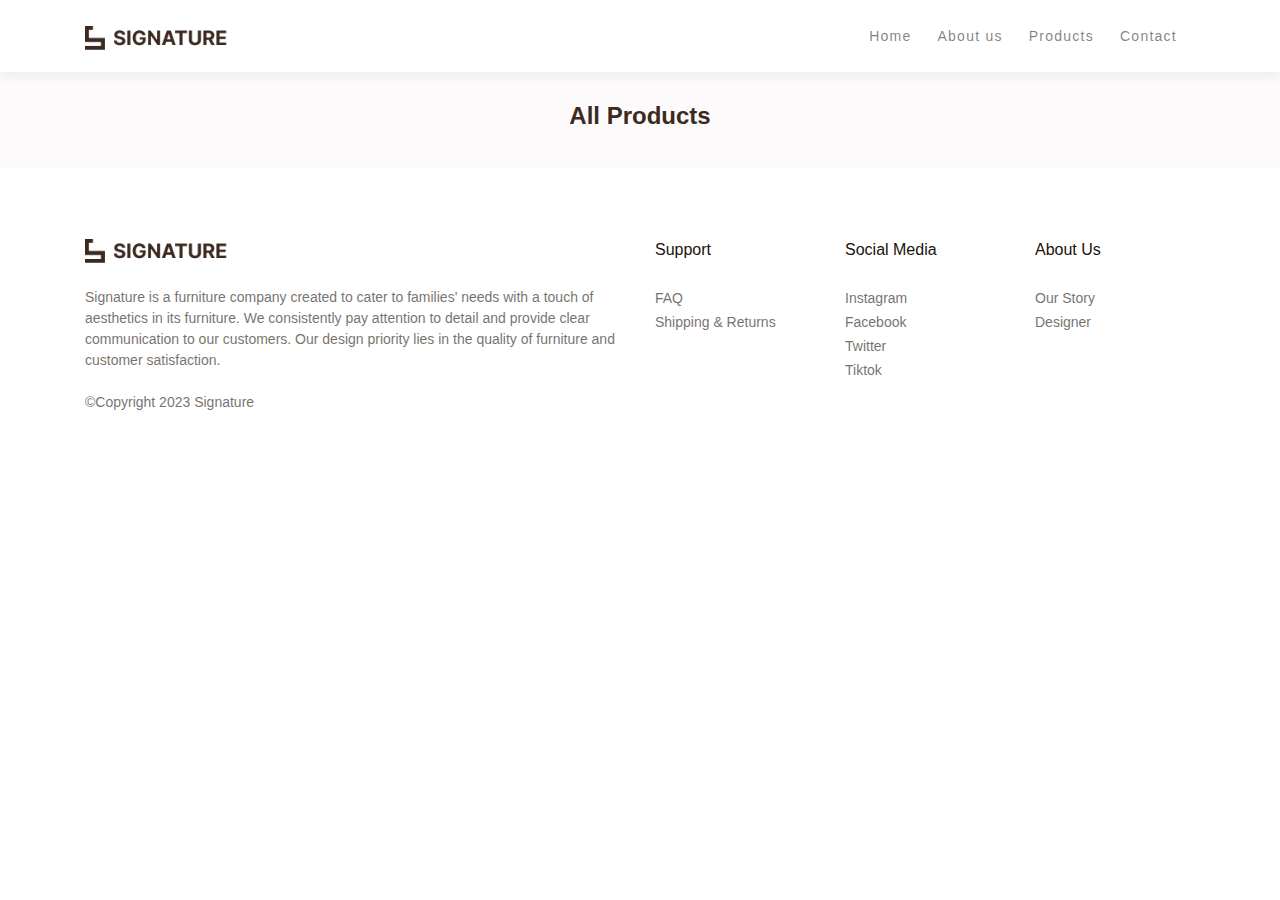
==== products.html @ 653db418 "fixed views and add product.html" ====
<!DOCTYPE html>
<html lang="en">
  <head>
    <!-- Required meta tags -->
    <meta charset="utf-8" />
    <meta
      name="viewport"
      content="width=device-width, initial-scale=1, shrink-to-fit=no"
    />

    <!-- Bootstrap CSS -->
    <link
      rel="stylesheet"
      href="https://cdn.jsdelivr.net/npm/bootstrap@4.0.0/dist/css/bootstrap.min.css"
      integrity="sha384-Gn5384xqQ1aoWXA+058RXPxPg6fy4IWvTNh0E263XmFcJlSAwiGgFAW/dAiS6JXm"
      crossorigin="anonymous"
    />

    <!-- My CSS -->
    <link rel="stylesheet" href="style.css" />

    <!-- Fonts -->
    <link rel="preconnect" href="https://fonts.googleapis.com" />

    <!-- Icons -->
    <link
      rel="stylesheet"
      href="https://fonts.googleapis.com/css2?family=Material+Symbols+Outlined:opsz,wght,FILL,GRAD@48,400,0,0"
    />

    <title>Signature</title>
  </head>
  <body>
    <nav class="navbar navbar-expand-lg navbar-light bg-white py-3">
      <div class="container">
        <a class="navbar-brand" href="index.html"
          ><img src="Assets/logo.png" height="24" alt=""
        /></a>
        <button
          class="navbar-toggler"
          type="button"
          data-toggle="collapse"
          data-target="#navbarSupportedContent"
          aria-controls="navbarSupportedContent"
          aria-expanded="false"
          aria-label="Toggle navigation"
        >
          <span class="navbar-toggler-icon"></span>
        </button>

        <div class="collapse navbar-collapse" id="navbarSupportedContent">
          <ul class="navbar-nav ml-auto">
            <li class="nav-item">
              <a class="nav-link" href="index.html">Home</a>
            </li>
            <li class="nav-item">
              <a class="nav-link" href="about.html">About us</a>
            </li>

            <li class="nav-item">
              <a class="nav-link" href="products.html">Products</a>
            </li>
            <li class="nav-item">
              <a class="nav-link" href="contact.html">Contact</a>
            </li>
          </ul>
        </div>
      </div>
    </nav>

    <!-- Start Products -->
    <div class="container-fluid products">
      <div class="container-fluid">
        <div class="text-center heading-2 font-weight-bold">All Products</div>
        <div
          class="row justify-content-start align-items-center mt-2"
          id="data-best-product"
        ></div>
      </div>
    </div>

    <!-- End Products -->

    <!-- Start Footer -->
    <div class="container-fluid footer">
      <div class="container">
        <div class="row">
          <div class="col-md-6">
            <a href="#"><img src="Assets/logo.png" height="24" alt="" /></a>
            <p class="text-description mt-4">
              Signature is a furniture company created to cater to families'
              needs with a touch of aesthetics in its furniture. We consistently
              pay attention to detail and provide clear communication to our
              customers. Our design priority lies in the quality of furniture
              and customer satisfaction.
              <br /><br />
              ©Copyright 2023 Signature
            </p>
          </div>
          <div class="col-md-2">
            <div class="text-title">Support</div>
            <div class="mt-4">
              <li>
                <a class="text-description" href="">FAQ</a>
              </li>
              <li>
                <a class="text-description" href="">Shipping & Returns</a>
              </li>
            </div>
          </div>

          <div class="col-md-2">
            <div class="text-title">Social Media</div>
            <div class="mt-4">
              <li>
                <a class="text-description" href="">Instagram</a>
              </li>
              <li>
                <a class="text-description" href="">Facebook</a>
              </li>
              <li>
                <a class="text-description" href="">Twitter</a>
              </li>
              <li>
                <a class="text-description" href="">Tiktok</a>
              </li>
            </div>
          </div>
          <div class="col-md-2">
            <div class="text-title">About Us</div>

            <div class="mt-4">
              <li>
                <a class="text-description" href="">Our Story</a>
              </li>
              <li>
                <a class="text-description" href="">Designer</a>
              </li>
            </div>
          </div>
        </div>
      </div>
    </div>
    <!-- End Footer -->

    <script src="js/products.js"></script>

    <!-- Optional JavaScript -->
    <!-- jQuery first, then Popper.js, then Bootstrap JS -->
    <script
      src="https://code.jquery.com/jquery-3.2.1.slim.min.js"
      integrity="sha384-KJ3o2DKtIkvYIK3UENzmM7KCkRr/rE9/Qpg6aAZGJwFDMVNA/GpGFF93hXpG5KkN"
      crossorigin="anonymous"
    ></script>
    <script
      src="https://cdn.jsdelivr.net/npm/popper.js@1.12.9/dist/umd/popper.min.js"
      integrity="sha384-ApNbgh9B+Y1QKtv3Rn7W3mgPxhU9K/ScQsAP7hUibX39j7fakFPskvXusvfa0b4Q"
      crossorigin="anonymous"
    ></script>
    <script
      src="https://cdn.jsdelivr.net/npm/bootstrap@4.0.0/dist/js/bootstrap.min.js"
      integrity="sha384-JZR6Spejh4U02d8jOt6vLEHfe/JQGiRRSQQxSfFWpi1MquVdAyjUar5+76PVCmYl"
      crossorigin="anonymous"
    ></script>
  </body>
</html>
---- style.css ----
body {
   font-family: 'Inter', sans-serif;
}
.navbar {
   box-shadow: 0px 5px 10px 0px rgba(0, 0, 0, 0.05);
}

.nav-link {
   font-family: 'Open Sans', sans-serif;
   font-size: 14px;
   font-weight: 500;
   letter-spacing: 1.25px;
   color: #1A120B;
   margin-right: 10px;
}

.button-icon {
   background-color: #1A120B;
   border: 0;
   font-size: 14px;
   color: #fff;
}
.button-icon:hover {
   background-color: #D5CEA3;
   color: #1A120B;
}



.button-primary {
   background-color: #D5CEA3;
   border: 0;
   font-family: 'Open Sans', sans-serif;
   font-size: 14px;
   font-weight: 500;
   letter-spacing: 1.25px;
   color: #1A120B;
}

.button-secondary {
   background-color: #fff;
   border: 1;
   border-color: #3C2A21;
   font-family: 'Open Sans', sans-serif;
   font-weight: 500;
   letter-spacing: 1.25px;
   color: #1A120B;
}
.button-heading {
   padding: 14px 20px;
   font-size: 18px;
   margin-right: 10px
}

.button-primary:hover, .button-secondary:hover{
   color: #fff;
   background-color: #3C2A21;
}

.button-link {
   color: #1A120B;
   font-family: 'Open Sans', sans-serif;
   font-size: 16px;
   font-weight: 600;
   letter-spacing: 1.25px;
}

.heading-1 {
   color: #3C2A21;
   font-size: 36px;
   font-weight: 300;
   line-height: normal;
}
.heading-2 {
   color: #3C2A21;
   font-size: 24px;
   font-weight: 300;
   line-height: normal;
}

.inline-icon {
   vertical-align: bottom;
   font-size: 26px !important;
   margin-right: 15px;
}

.services {
   color: #fff;
   background-color: #3C2A21;
   padding: 70px 0;
}

.font-1-20 {
   font-size: 20px;
   font-weight: 300;
}

.icon-with-text {
   color: #fff;
   display: flex;
   align-items: center;
 }

 .icon-with-text i {
   font-size: 48px;
   margin-right: 20px;
 }

 .best-seller {
   background-color: #FCFAFA;
   padding: 70px 0;
   color: #3C2A21;
 }

 .best-seller .card {
   height: 360px;
   border: none;
   border-radius: 0;
 }

 .f-card-title {
   font-family: 'Inter', sans-serif;
   font-weight: 400;
   font-size: 28px;
 }
 .f-card-text {
   font-family: 'Inter', sans-serif;
   font-weight: 400;
   font-size: 16px;
   margin-bottom: 0;
 }

 .footer {
   background-color: #fff;
   padding: 70px 0;
   color: #1A120B;
 }

 .text-description {
   font-weight: 400;
   font-size: 14px;
   opacity: 60%;
 }

 .text-title {
   font-weight: 500;
   font-size: 16px;
 }

 .footer li {
   list-style-type: none;
 }
.footer a {
   text-decoration: none;
   color: #1A120B;
 }

 .products {
   background-color: #FCFAFA;
   padding: 30px 0;
   color: #3C2A21;
 }

 .products .card {
   height: 360px;
   border: none;
   border-radius: 0;
 }


 /* Phone */
 @media (max-width: 576px) {

   .hero-headline {
      margin: 100px 0;
   }
   
 }

 /* Tablet */
 @media (max-width: 790px) {
   .heading-1 {
      color: #3C2A21;
      font-size: 24px;
      font-weight: 300;
      line-height: normal;
   }
   .button-heading {
      font-size: 14px;  
      width: 100%;
      margin-bottom: 10px;
   }
   .inline-icon {
      vertical-align: bottom;
      font-size: 20px !important;
      margin-right: 15px;
   }

   .font-1-20 {
      font-size: 16px;
   }
   
   .icon-with-text i {
      font-size: 32px;
    }

    .footer .text-title {
      margin-top: 20px;
    }
 }
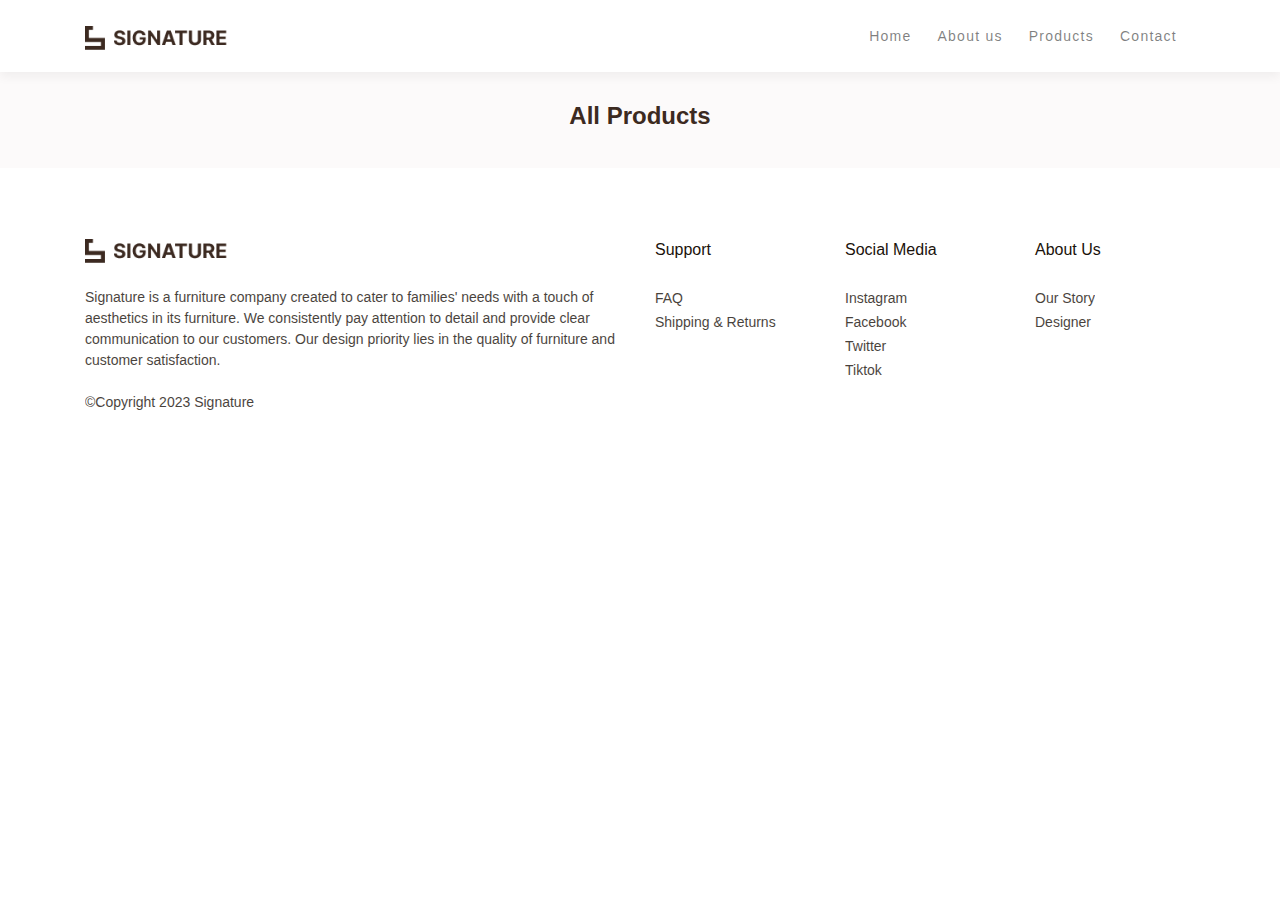
==== commit 513dc585: "add about page" ====
--- a/products.html
+++ b/products.html
@@ -131,10 +131,10 @@
 
             <div class="mt-4">
               <li>
-                <a class="text-description" href="">Our Story</a>
+                <a class="text-description" href="about.html">Our Story</a>
               </li>
               <li>
-                <a class="text-description" href="">Designer</a>
+                <a class="text-description" href="about.html">Designer</a>
               </li>
             </div>
           </div>
--- a/style.css
+++ b/style.css
@@ -139,7 +139,7 @@
  .text-description {
    font-weight: 400;
    font-size: 14px;
-   opacity: 60%;
+   opacity: 80%;
  }
 
  .text-title {
@@ -167,6 +167,28 @@
    border-radius: 0;
  }
 
+ .about {
+   background-image: url('Assets/about-headline.png');
+   height: 400px;
+   background-position: center;
+   background-repeat: no-repeat;
+   background-size: cover;
+   position: relative;
+ }
+
+ .about-text {
+   position: absolute;
+   top: 50%;
+   left: 50%;
+   transform: translate(-50%, -50%);
+   color: white;
+ }
+
+ .about-content {
+   background-color: #FCFAFA;
+   padding: 70px 0;
+   color: #3C2A21;
+ }
 
  /* Phone */
  @media (max-width: 576px) {
